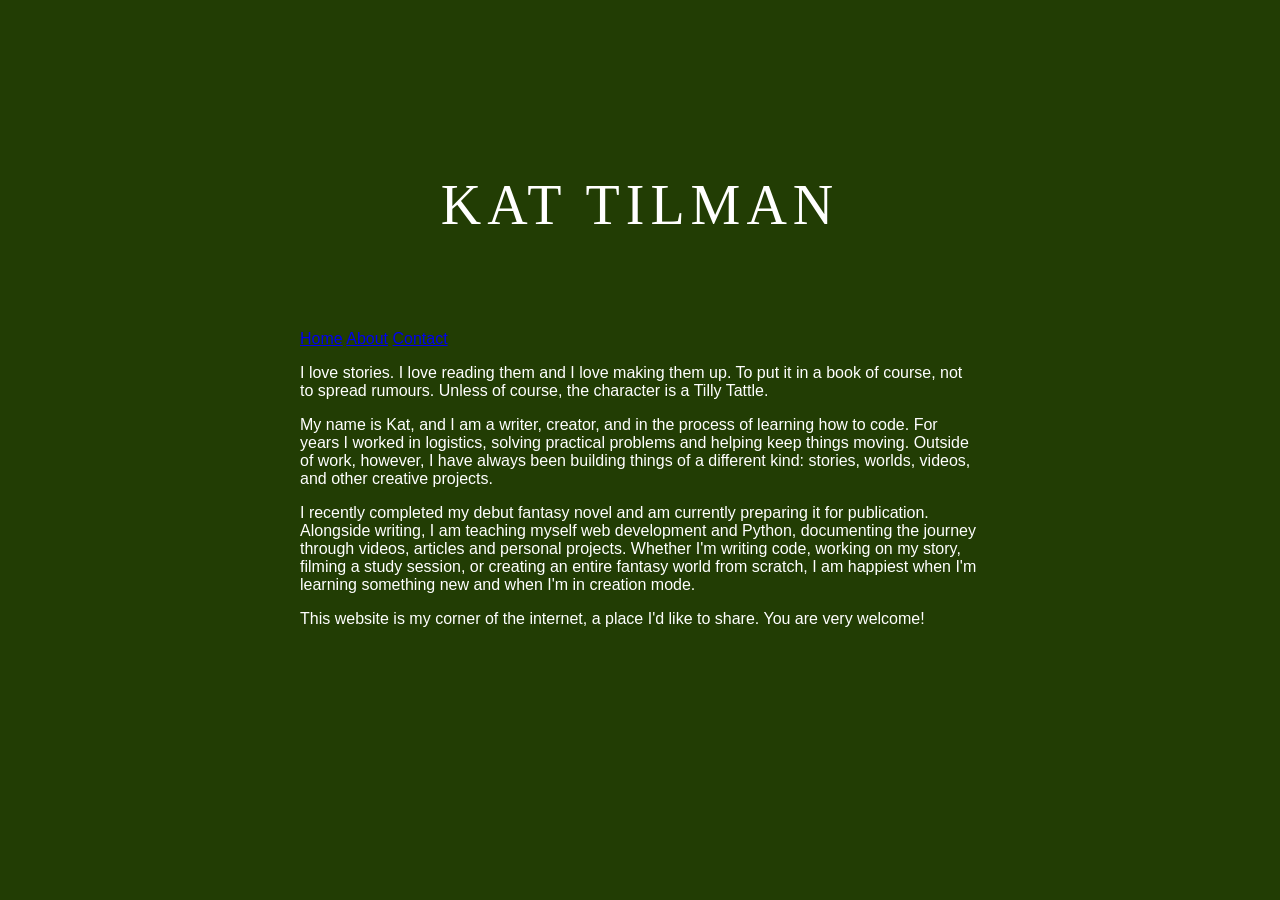
==== about.html @ 315cb0d7 "doc: add the about page" ====
<!DOCTYPE html>
<html lang="en">
<head>
    <meta charset="UTF-8">
    <meta name="viewport" content="width=device-width, initial-scale=1.0">
    <title>About | Kat tilman</title>
    <link rel="stylesheet" href="style.css">
</head>

<body>
<header>
    <div class="hero">
        <h1>Kat Tilman</h1>
    </div>
    <nav>
        <a href="index.html">Home</a>
        <a href="about.html">About</a>
        <a href="contact.html">Contact</a>
    </nav>

    <main>
        <section id="about">
                <p>
                    I love stories. I love reading them and I love making them up. To put it in a book of course, 
                    not to spread rumours. Unless of course, the character is a Tilly Tattle.
                </p>

                <p>
                    My name is Kat, and I am a writer, creator, and in the process of learning how to code. For 
                    years I worked in logistics, solving practical problems and helping keep things moving.
                    Outside of work, however, I have always been building things of a different kind: stories, 
                    worlds, videos, and other creative projects.
                </p>

                <p>
                    I recently completed my debut fantasy novel and am currently preparing it for publication. 
                    Alongside writing, I am teaching myself web development and Python,
                    documenting the journey through videos, articles and personal projects. 
                    Whether I'm writing code, working on my story, filming a study session, 
                    or creating an entire fantasy world from scratch,
                    I am happiest when I'm learning something new and when I'm in creation mode.
                </p>

                <p>
                    This website is my corner of the internet, a place I'd like to share. You are very welcome!
                </p>
        </section>
    </main>
</header>
</body>
</html>
---- style.css ----
* {
    box-sizing: border-box;
}

body {
    margin: 0;
    padding: 80px 300px 80px 300px;
    font-family: "Helvetica Neue", Helvetica, sans-serif;
    font-weight: 300;
    background-color: #223D04;
    color: white;
    background-image: url("stockSnapStars.jpg");
    background-size: cover;
    background-position: center;
    background-attachment: fixed;
}

.hero {
    height: 250px;
    display: flex;
    align-items: center;
    justify-content: center;
}

.hero h1 {
    font-family: "Didot", serif;
    font-weight: normal;
    font-weight: 400;
    font-size: 56px;
    letter-spacing: 6px;
    text-transform: uppercase;
    color: white;
}
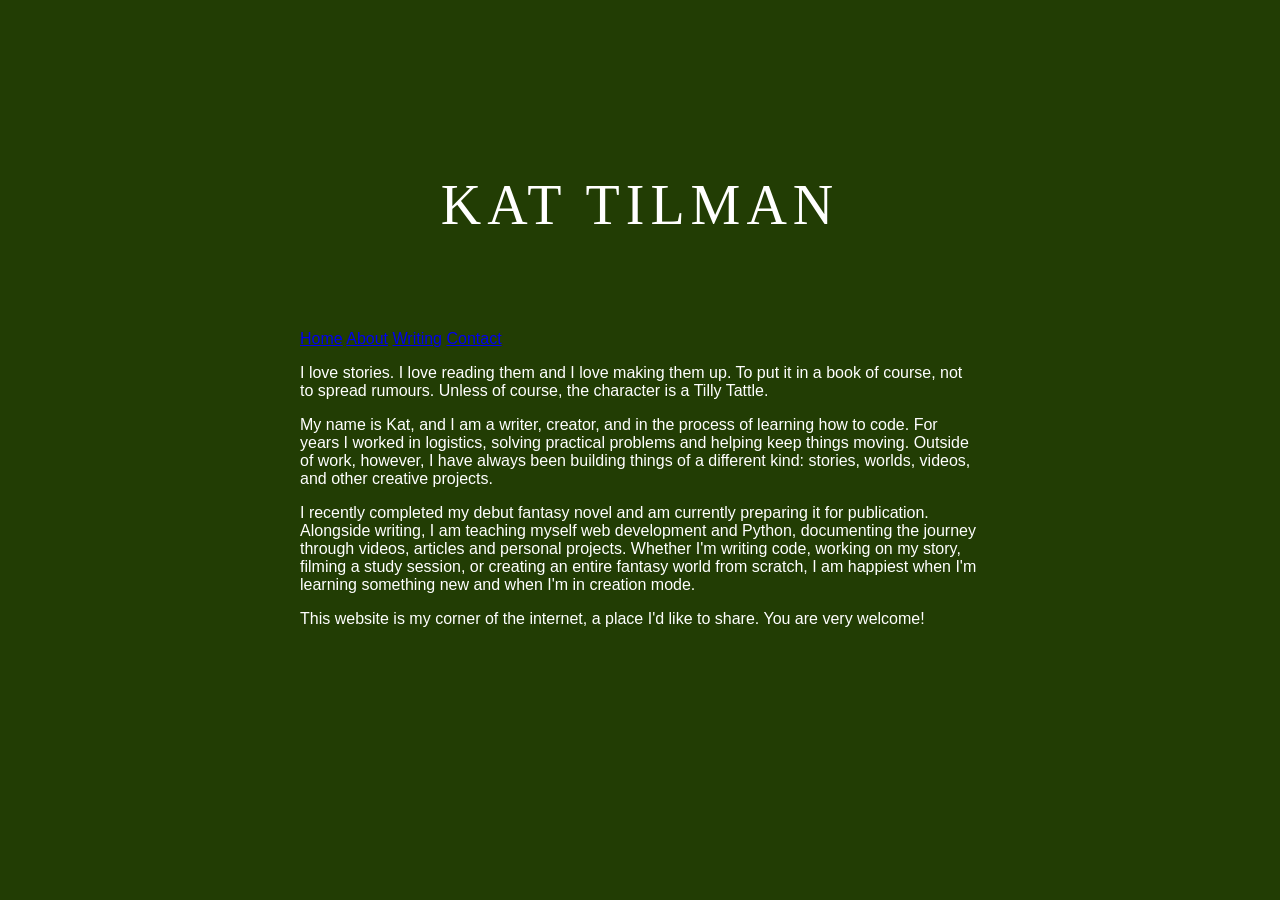
==== commit 6ba90ead: "feat: add new menu item. Add new menu item Writing." ====
--- a/about.html
+++ b/about.html
@@ -15,6 +15,7 @@
     <nav>
         <a href="index.html">Home</a>
         <a href="about.html">About</a>
+        <a href="writing.html">Writing</a>
         <a href="contact.html">Contact</a>
     </nav>
 
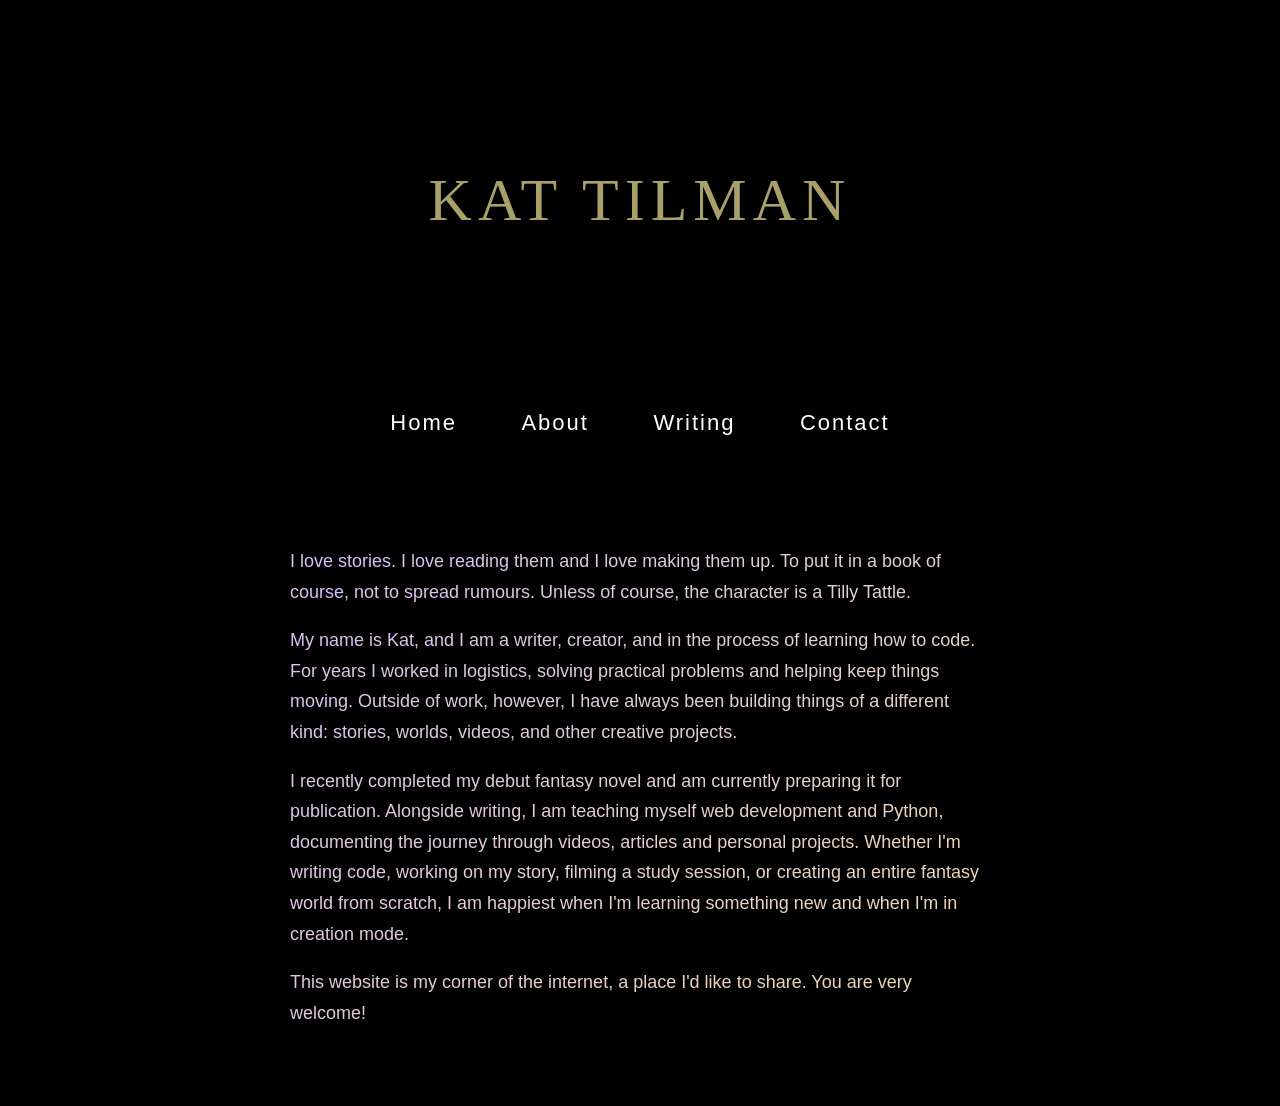
==== commit 310ee035: "chores: fix a few minor things Also add code to CSS for showing the webpage on phone or other device" ====
--- a/about.html
+++ b/about.html
@@ -18,6 +18,7 @@
         <a href="writing.html">Writing</a>
         <a href="contact.html">Contact</a>
     </nav>
+</header>
 
     <main>
         <section id="about">
@@ -47,6 +48,5 @@
                 </p>
         </section>
     </main>
-</header>
 </body>
 </html>
--- a/style.css
+++ b/style.css
@@ -4,30 +4,137 @@
 
 body {
     margin: 0;
-    padding: 80px 300px 80px 300px;
+    padding: 0;
     font-family: "Helvetica Neue", Helvetica, sans-serif;
-    font-weight: 300;
-    background-color: #223D04;
+    font-weight: 100;
     color: white;
-    background-image: url("stockSnapStars.jpg");
-    background-size: cover;
-    background-position: center;
+    background-image: linear-gradient(
+        rgba(0, 0, 0, 0.25),
+        rgba(0, 0, 0, 0.25)
+    ), url("stockMoon.jpg");
+    background-size: 100% 400px;
+    background-repeat: no-repeat;
+    background-position: center top;
     background-attachment: fixed;
+    background-color: #000000;
+}
+
+main {
+    padding: 60px 20px;
 }
 
 .hero {
-    height: 250px;
+    height: 400px;
     display: flex;
     align-items: center;
     justify-content: center;
 }
 
 .hero h1 {
-    font-family: "Didot", serif;
-    font-weight: normal;
+    color: #aaa06a;
+    font-family: Didot, Georgia, serif;
     font-weight: 400;
-    font-size: 56px;
+    font-size: 60px;
     letter-spacing: 6px;
     text-transform: uppercase;
+}
+
+nav {
+    background-color: transparent;
+    padding: 10px;
+    text-align: center;
+}
+
+nav a, nav span {
     color: white;
-}+    font-family: "Helvetica Neue", Helvetica, sans-serif;
+    font-weight: 100;
+    text-decoration: none;
+    letter-spacing: 2px;
+    margin: 0 30px;
+    font-size: 22px;
+}
+
+#about {
+    max-width: 700px;
+    margin: 40px auto 0 auto;
+    background: linear-gradient(135deg, #d9bdfc, #f1d9ab);
+    -webkit-background-clip: text;
+    -webkit-text-fill-color: transparent;
+    font-family: "Helvetica Neue", Helvetica, sans-serif;
+    font-weight: 200;
+    line-height: 1.7;
+    font-size: 18px;
+}
+
+.writing-grid {
+    display: grid;
+    grid-template-columns: repeat(3, 1fr);
+    column-gap: 100px;
+    max-width: 1300px;
+    margin: 100px auto;
+}
+
+.writing-card {
+    break-inside: avoid;
+    margin-bottom: 60px;
+}
+
+.writing-card h2 {
+    font-family: Didot, Georgia, serif;
+    font-weight: 300;
+    text-transform: uppercase;
+}
+
+.writing-card p {
+    font-family: "Helvetica Neue", Helvetica, sans-serif;
+    font-weight: 100;
+    line-height: 1.6;
+}
+
+@media (max-width: 768px) {
+    body {
+        background-size: auto 280px;
+    
+    }
+
+    .hero {
+        height: 280px;
+    }
+
+    .hero h1 {
+        font-size: 38px;
+        letter-spacing: 4px;
+        text-align: center;
+    }
+
+    nav {
+        display: flex;
+        justify-content: center;
+        flex-wrap: wrap;
+        gap: 16px 24px;
+        padding: 18px;
+    }
+
+    nav a,
+    nav span {
+        margin: 0;
+        font-size: 18px;
+    }
+
+    .writing-grid {
+        grid-template-columns: 1fr;
+        row-gap: 40px;
+        margin: 50px auto;
+    }
+
+    .writing-card {
+        margin-bottom: 0;
+    }
+
+    #about {
+        margin-top: 20px;
+        font-size: 16px;
+    }
+}
+
